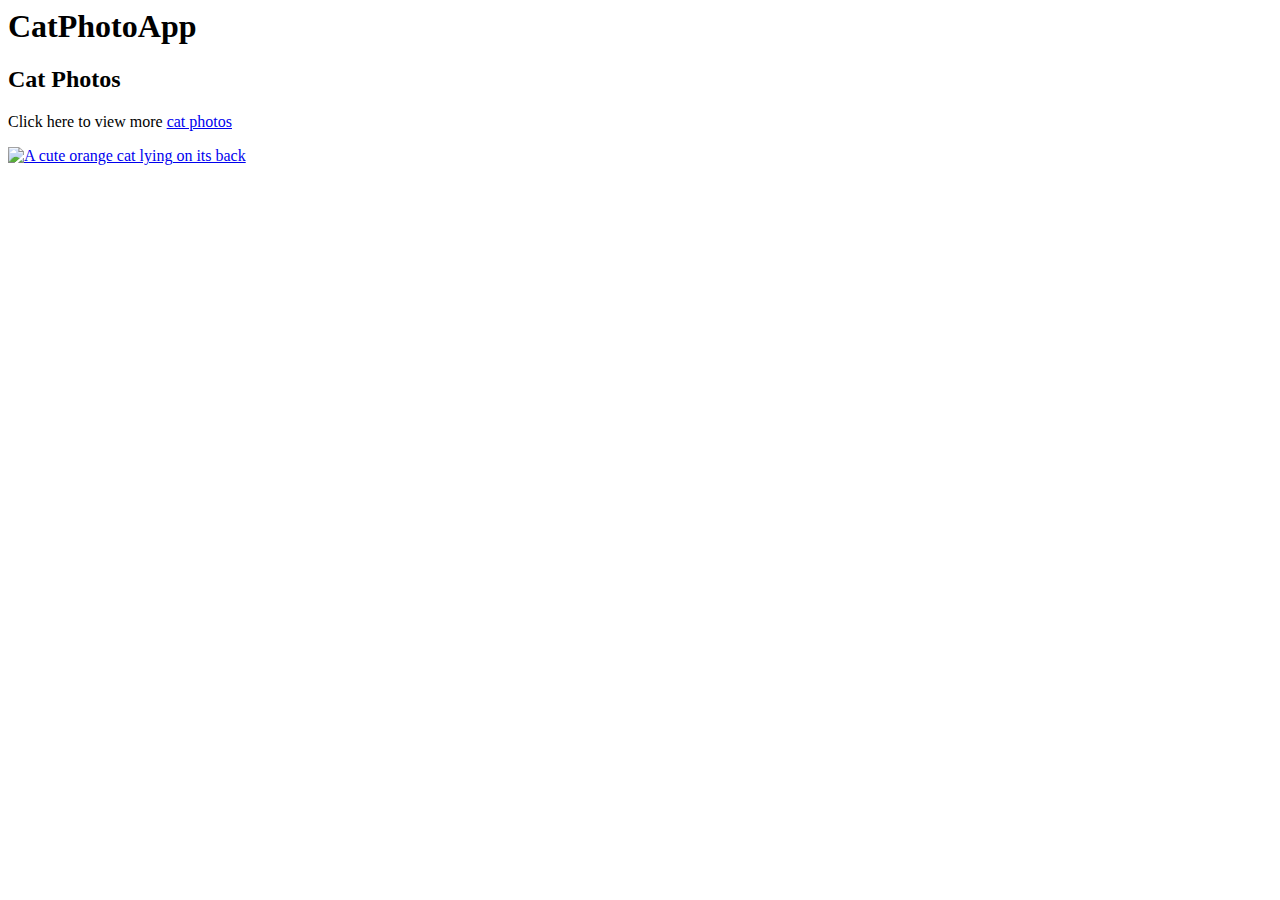
==== index.html @ 32e858ea "new1" ====
<html lang="en">
<head>
    <meta charset="UTF-8">
    <meta http-equiv="X-UA-Compatible" content="IE=edge">
    <meta name="viewport" content="width=device-width, initial-scale=1.0">
    <title>Demo Project</title>
</head>
<body>
  <main>
    <h1>CatPhotoApp</h1>
    <section>
      <h2>Cat Photos</h2>
      <!--TODO: Add link to cat photos -->
      <!-- target blank yeni sekme ile açar-->
      <p>Click here to view more <a target="_blank" href="https://freecatphotoapp.com">cat photos</a></p>
      <!-- fotoyu linke çevirdim-->
      <a href="https://freecatphotoapp.com">
      <img src="https://cdn.freecodecamp.org/curriculum/cat-photo-app/relaxing-cat.jpg" alt="A cute orange cat lying on its back">
      </a>
    </section>
  </main>
</body>
</html>
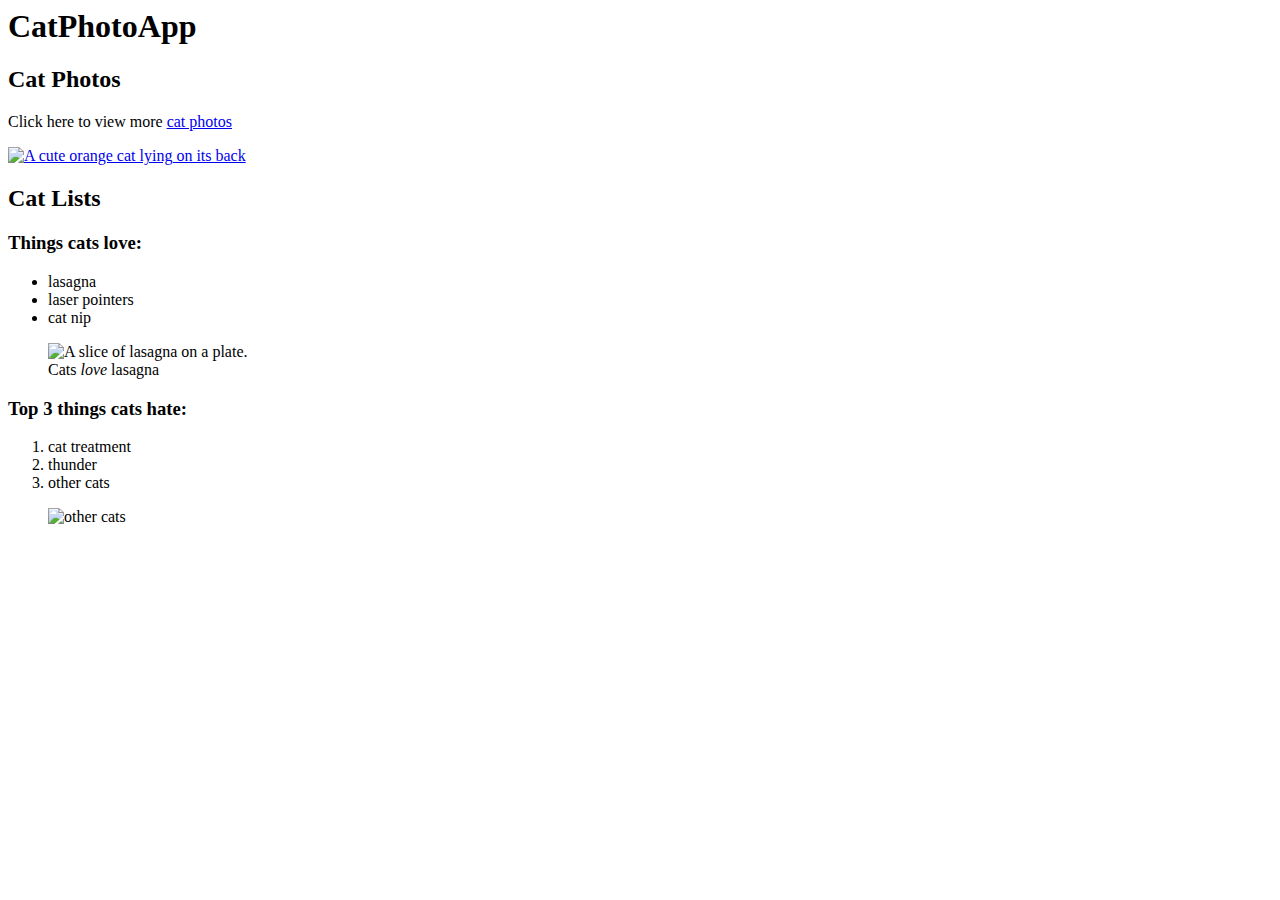
==== commit 1e6c11cd: "new" ====
--- a/index.html
+++ b/index.html
@@ -18,6 +18,28 @@
       <img src="https://cdn.freecodecamp.org/curriculum/cat-photo-app/relaxing-cat.jpg" alt="A cute orange cat lying on its back">
       </a>
     </section>
+    <section>
+      <h2>Cat Lists</h2>
+      <h3>Things cats love:</h3>
+      <ul>
+        <li>lasagna</li>
+        <li>laser pointers</li>
+        <li>cat nip</li>
+      </ul>
+        <figure>
+          <img src="https://cdn.freecodecamp.org/curriculum/cat-photo-app/lasagna.jpg" alt = "A slice of lasagna on a plate.">
+          <figcaption>Cats <em>love</em>  lasagna</figcaption>
+        </figure>
+      <h3>Top 3 things cats hate:</h3>
+      <ol>
+          <li>cat treatment</li>
+          <li>thunder</li>
+          <li>other cats</li>
+      </ol>
+      <figure>
+        <img src="https://cdn.freecodecamp.org/curriculum/cat-photo-app/cats.jpg" alt="other cats">
+      </figure>
+    </section>
   </main>
 </body>
 </html>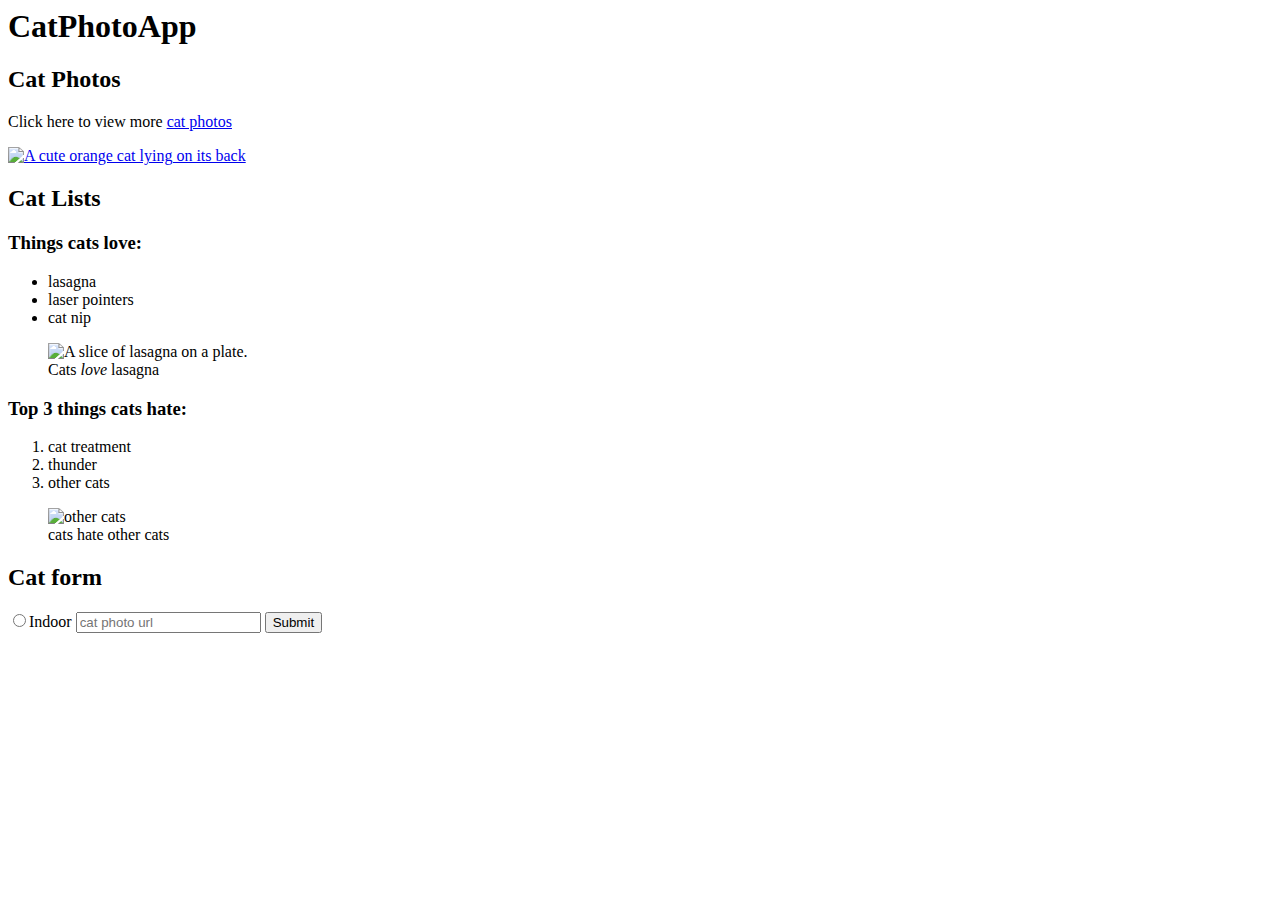
==== commit 10df2d95: "step45" ====
--- a/index.html
+++ b/index.html
@@ -38,7 +38,17 @@
       </ol>
       <figure>
         <img src="https://cdn.freecodecamp.org/curriculum/cat-photo-app/cats.jpg" alt="other cats">
+        <figcaption>cats hate other cats</figcaption>
       </figure>
+    </section>
+    <section>
+      <h2>Cat form</h2>
+      <form action="https://freecatphotoapp.com/submit-cat-photo">
+        <label><input type="radio">Indoor</label>
+        <!-- required boş submit yapmamamızı sağlıyor-->
+        <input type="text" placeholder="cat photo url" required>
+        <button type="submit">Submit</button>
+      </form>
     </section>
   </main>
 </body>
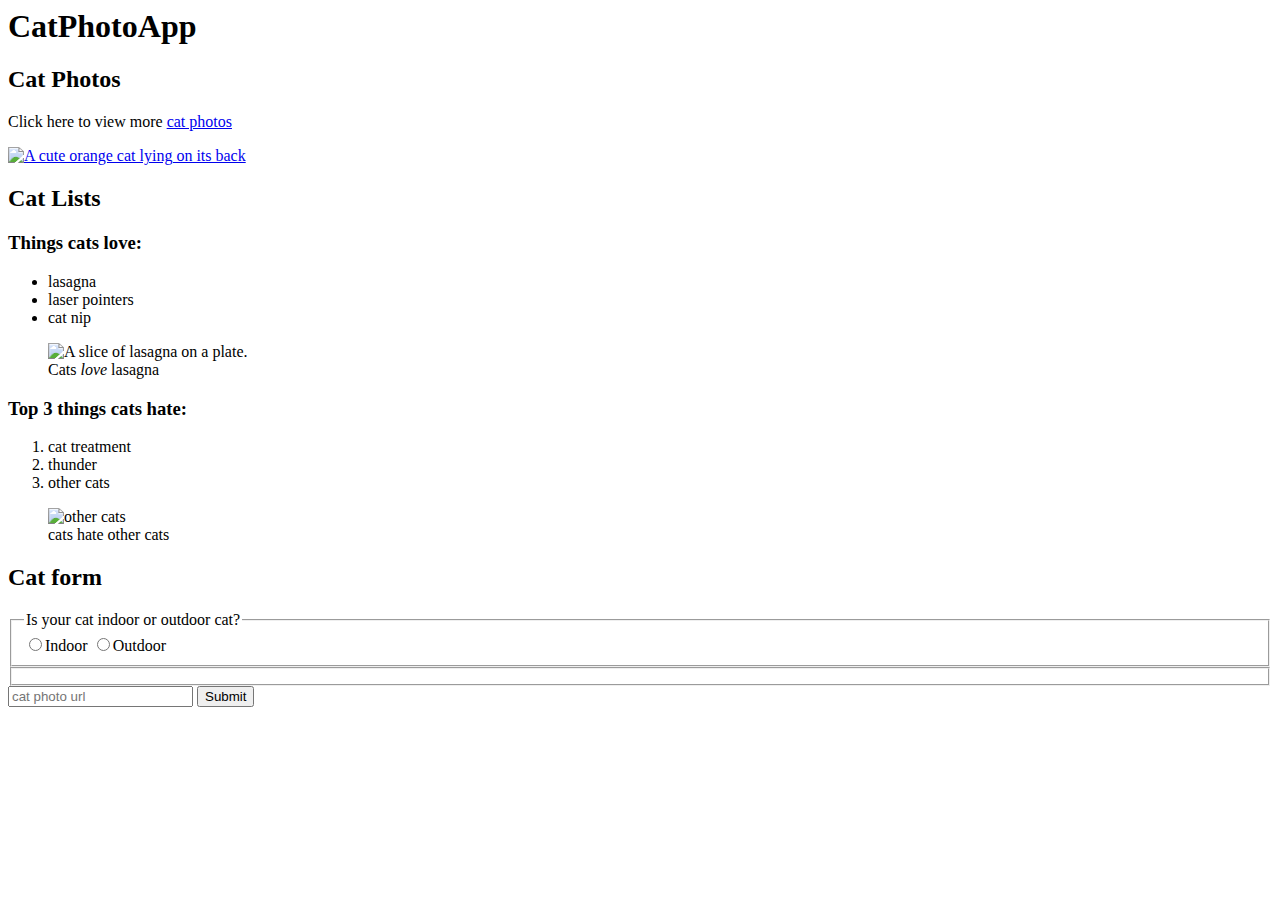
==== commit 45f2cff5: "step 52" ====
--- a/index.html
+++ b/index.html
@@ -44,7 +44,14 @@
     <section>
       <h2>Cat form</h2>
       <form action="https://freecatphotoapp.com/submit-cat-photo">
-        <label><input type="radio">Indoor</label>
+         <fieldset>
+          <legend>Is your cat indoor or outdoor cat?</legend>
+          <label><input type="radio" id="indoor" name="indoor-outdoor" value="Indoor">Indoor</label>
+          <label><input type="radio" id="outdoor" name="indoor-outdoor">Outdoor</label>
+         </fieldset>
+         <fieldset>
+          
+         </fieldset>
         <!-- required boş submit yapmamamızı sağlıyor-->
         <input type="text" placeholder="cat photo url" required>
         <button type="submit">Submit</button>
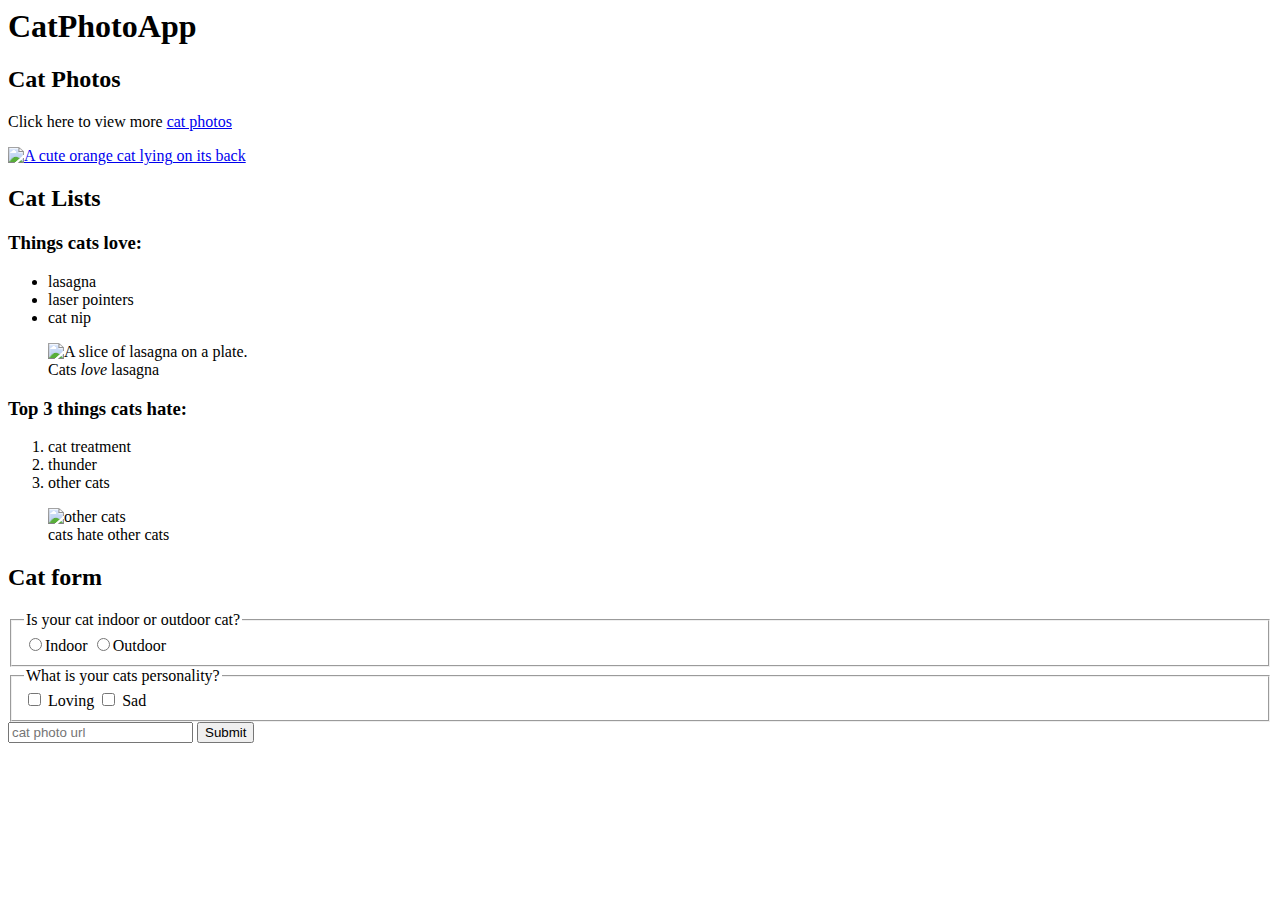
==== commit 6ac71f16: "step56" ====
--- a/index.html
+++ b/index.html
@@ -47,14 +47,18 @@
          <fieldset>
           <legend>Is your cat indoor or outdoor cat?</legend>
           <label><input type="radio" id="indoor" name="indoor-outdoor" value="Indoor">Indoor</label>
-          <label><input type="radio" id="outdoor" name="indoor-outdoor">Outdoor</label>
+          <label><input type="radio" id="outdoor" name="indoor-outdoor" value="Outdoor">Outdoor</label>
          </fieldset>
          <fieldset>
-          
+          <legend>What is your cats personality?</legend>
+          <input type="checkbox" id="loving"> Loving
+          <!--alternatif-->
+          <input type="checkbox" id="sad">
+          <label for="sad">Sad</label>
          </fieldset>
         <!-- required boş submit yapmamamızı sağlıyor-->
         <input type="text" placeholder="cat photo url" required>
-        <button type="submit">Submit</button>
+        <button type="submitt">Submit</button>
       </form>
     </section>
   </main>
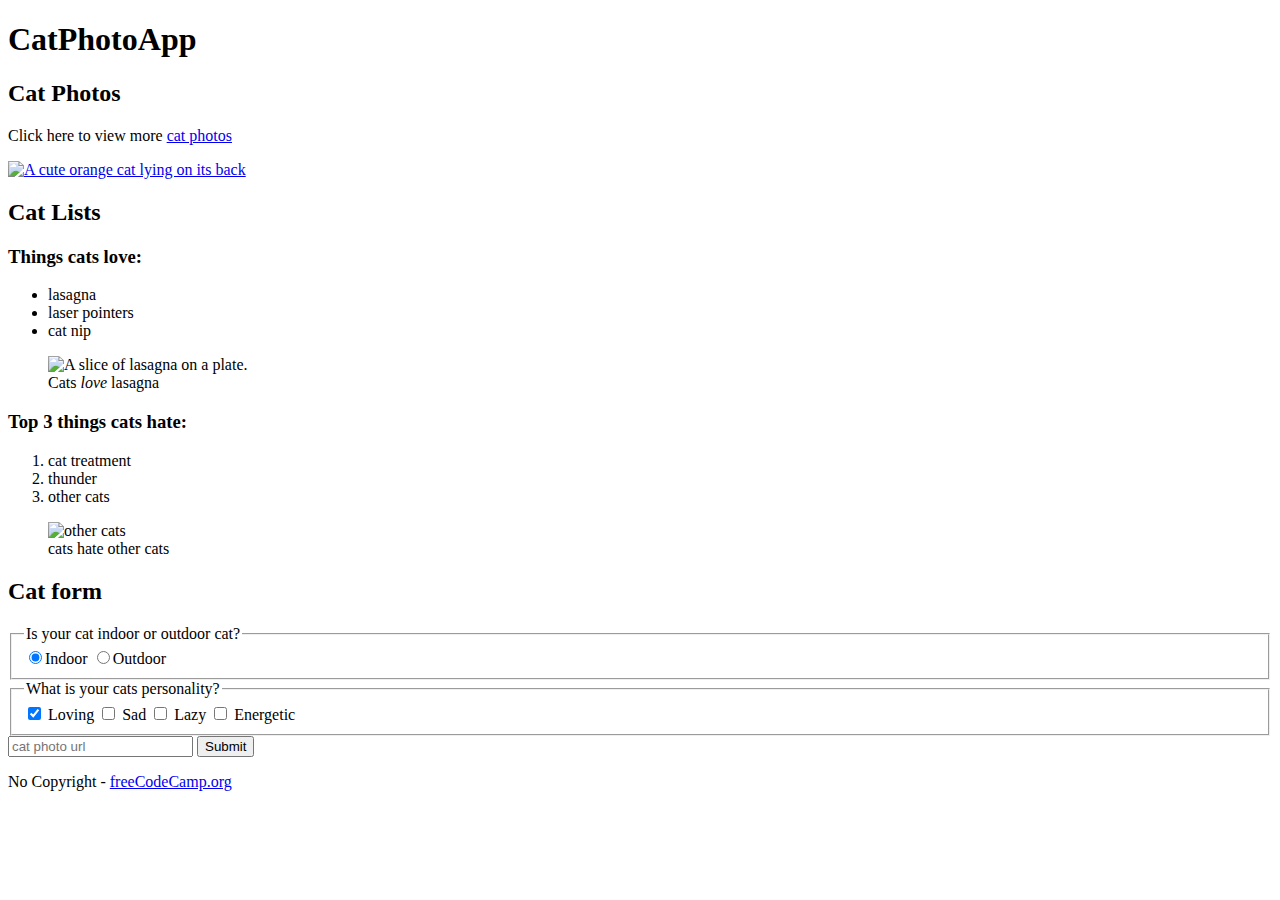
==== commit 62d955db: "final state of the project" ====
--- a/index.html
+++ b/index.html
@@ -1,9 +1,11 @@
+
+<!DOCTYPE html>
 <html lang="en">
 <head>
     <meta charset="UTF-8">
     <meta http-equiv="X-UA-Compatible" content="IE=edge">
     <meta name="viewport" content="width=device-width, initial-scale=1.0">
-    <title>Demo Project</title>
+    <title>CatPhotoApp</title>
 </head>
 <body>
   <main>
@@ -46,21 +48,30 @@
       <form action="https://freecatphotoapp.com/submit-cat-photo">
          <fieldset>
           <legend>Is your cat indoor or outdoor cat?</legend>
-          <label><input type="radio" id="indoor" name="indoor-outdoor" value="Indoor">Indoor</label>
+          <label><input type="radio" id="indoor" name="indoor-outdoor" value="Indoor" checked>Indoor</label>
           <label><input type="radio" id="outdoor" name="indoor-outdoor" value="Outdoor">Outdoor</label>
          </fieldset>
          <fieldset>
           <legend>What is your cats personality?</legend>
-          <input type="checkbox" id="loving"> Loving
+          <input type="checkbox" id="loving" name="personality" value="loving" checked> Loving
+          
           <!--alternatif-->
-          <input type="checkbox" id="sad">
+          <input type="checkbox" id="sad" name="personality" value="sad">
           <label for="sad">Sad</label>
+          
+          <input type="checkbox" name="personality" value="lazy"> Lazy
+           
+          <input type="checkbox" name="personality" value="energetic"> Energetic 
+        
          </fieldset>
-        <!-- required boş submit yapmamamızı sağlıyor-->
-        <input type="text" placeholder="cat photo url" required>
-        <button type="submitt">Submit</button>
+         <!-- required boş submit yapmamamızı sağlıyor-->
+         <input type="text" placeholder="cat photo url" required>
+         <button type="submitt">Submit</button>
       </form>
     </section>
   </main>
+  <footer>
+   <p>No Copyright - <a href="https://www.freecodecamp.org">freeCodeCamp.org</a> </p>
+  </footer>
 </body>
 </html>